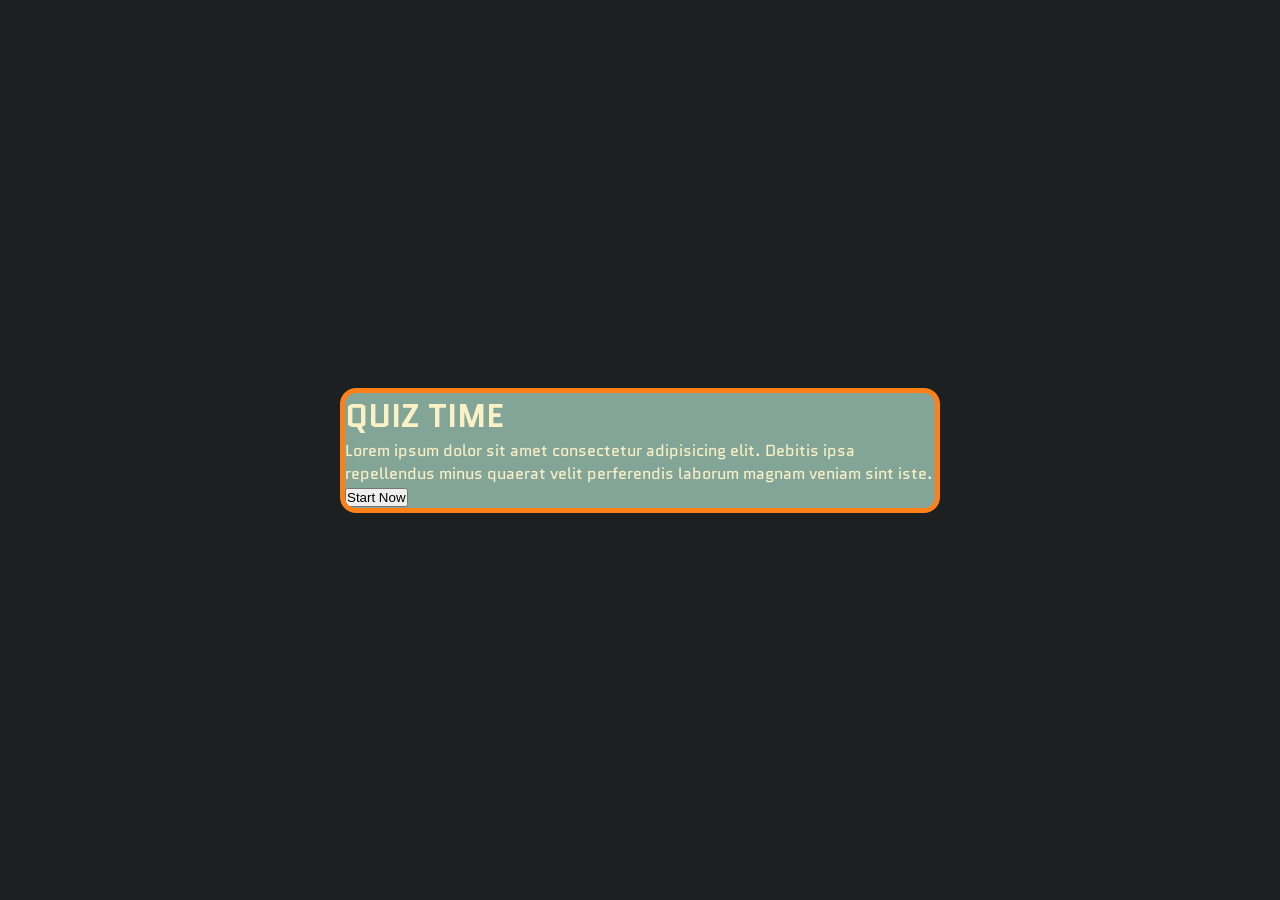
==== index.html @ b1ee2a0f "files init and basic structure" ====
<!DOCTYPE html>
<html lang="en">

<head>
    <meta charset="UTF-8">
    <meta name="viewport" content="width=device-width, initial-scale=1.0">
    <link rel="stylesheet" href="style.css">
    <link rel="preconnect" href="https://fonts.googleapis.com">
    <link rel="preconnect" href="https://fonts.gstatic.com" crossorigin>
    <link
        href="https://fonts.googleapis.com/css2?family=Lato:ital,wght@0,100;0,300;0,400;0,700;0,900;1,100;1,300;1,400;1,700;1,900&family=Quantico:ital,wght@0,400;0,700;1,400;1,700&display=swap"
        rel="stylesheet">
    <title>QUIZ_IT</title>
</head>

<body>
    <div class="container">
        <div class="screen-active" id="start-screen">
            <h1>QUIZ TIME</h1>
            <p>Lorem ipsum dolor sit amet consectetur adipisicing elit. Debitis ipsa repellendus minus quaerat velit perferendis laborum magnam veniam sint iste.</p>
            <button id="start-btn">Start Now</button>
        </div>
        <div class="screen" id="quiz-screen">
            <h2 id="question-text">Question for the quiz</h2>
            <div class="quiz-info">
                <p>
                    Question <span id="current-question">1</span> of <span id="question-length">5</span>
                </p>
                <p>Score: <span id="score">0</span> </p>
            </div>
            <div id="answer-container" class="answer-container">
                <!--Answer Buttons-->

            </div>
            <div class="progress-bar">
                <div class="progress" id="progress"></div>
            </div>
        </div>
        <div class="screen" id="result-screen">
            <h1>Quiz Results</h1>
            <div class="result-info">
                <p>You scored <span id="final-score">0</span> out of <span id="max-score">5</span></p>
                <div class="result-message">
                    Final message
                </div>
                <button id="restart-btn">Restart Quiz</button>
            </div>
        </div>
    </div>
</body>

</html>
---- style.css ----
:root {
    --bg-primary: #1d2021;
    --bg-secondary: #282828;
    --bg-tertiary: #32302f;
    --bg-elevated: #3c3836;
    --bg-hover: #504945;
    --bg-active: #665c54;
    --bg-border: #7c6f64;

    --text-primary: #fbf1c7;
    --text-secondary: #ebdbb2;
    --text-muted: #d5c4a1;
    --text-subtle: #bdae93;
    --text-disabled: #a89984;

    --neutral: #928374;

    --accent-primary: #83a598;
    --accent-secondary: #8ec07c;

    --success: #b8bb26;
    --warning: #fabd2f;
    --error: #fb4934;
    --info: #83a598;
    --highlight: #d3869b;
    --attention: #fe8019;

    --success-dim: #98971a;
    --warning-dim: #d79921;
    --error-dim: #cc241d;
    --info-dim: #458588;
    --highlight-dim: #b16286;
    --accent-dim: #689d6a;
    --attention-dim: #d65d0e;

    --primary-font: "Quantico";
    --secondary-font: "Lato";
}

* {
    box-sizing: border-box;
    padding: 0;
    margin: 0;
}

body {
    background: var(--bg-primary);
    color: var(--text-primary);
    font-family: var(--primary-font);
    display: flex;
    justify-content: center;
    align-items: center;
    min-height: 100vh;
    padding: 2rem;
}

.container {
    background-color: var(--accent-primary);
    overflow: hidden;
    width: 100%;
    max-width: 600px;
    overflow: hidden;
    position: relative;
    border: 5px solid var(--attention);
    border-radius: 16px;
    justify-content: center;
    align-content: center;
}

/* SCREENS FOR QUIZ */

.screen {
    display: none;
    padding: 2rem;
    text-align: center;
}

.screen-active {
    display: block;
}

/*START SCREEN*/

#stat-screen h1 {
    color: var(--attention-dim);
}
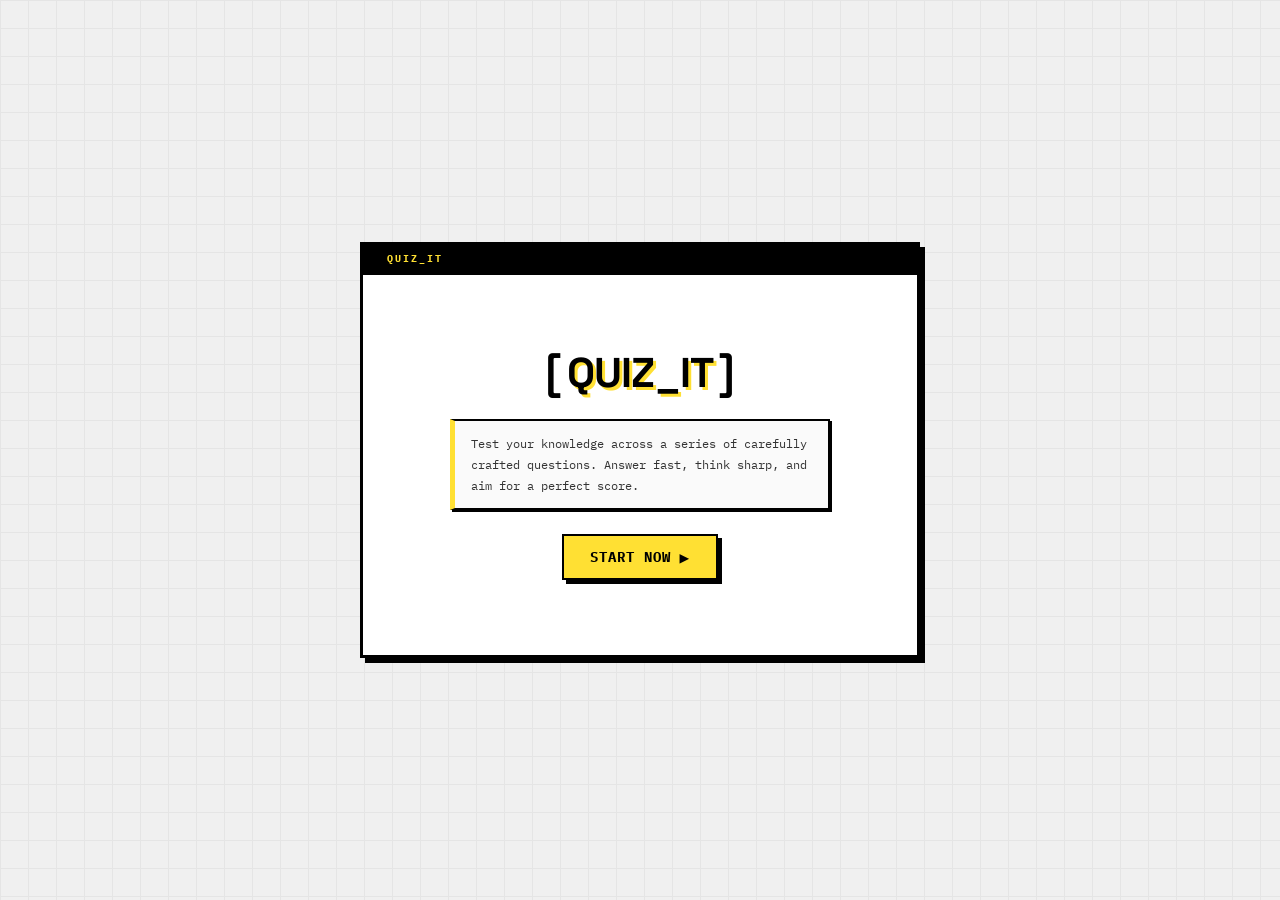
==== commit d9407fb9: "Const decleration and style.css final update" ====
--- a/index.html
+++ b/index.html
@@ -4,48 +4,80 @@
 <head>
     <meta charset="UTF-8">
     <meta name="viewport" content="width=device-width, initial-scale=1.0">
-    <link rel="stylesheet" href="style.css">
     <link rel="preconnect" href="https://fonts.googleapis.com">
     <link rel="preconnect" href="https://fonts.gstatic.com" crossorigin>
     <link
-        href="https://fonts.googleapis.com/css2?family=Lato:ital,wght@0,100;0,300;0,400;0,700;0,900;1,100;1,300;1,400;1,700;1,900&family=Quantico:ital,wght@0,400;0,700;1,400;1,700&display=swap"
+        href="https://fonts.googleapis.com/css2?family=Space+Grotesk:wght@700;800;900&family=IBM+Plex+Mono:wght@400;600;700&display=swap"
         rel="stylesheet">
     <title>QUIZ_IT</title>
+    <link rel="stylesheet" href="style.css">
 </head>
 
 <body>
+
     <div class="container">
-        <div class="screen-active" id="start-screen">
-            <h1>QUIZ TIME</h1>
-            <p>Lorem ipsum dolor sit amet consectetur adipisicing elit. Debitis ipsa repellendus minus quaerat velit perferendis laborum magnam veniam sint iste.</p>
-            <button id="start-btn">Start Now</button>
+
+        <!-- HEADER BAR -->
+        <div class="nb-header-bar">
+            QUIZ_IT 
         </div>
+
+        <!-- START SCREEN -->
+        <div class="screen screen-active" id="start-screen">
+            <div class="start-inner">
+                <div class="logo-block">
+                    <span class="logo-bracket">[</span>
+                    <h1 class="logo-text">QUIZ_IT</h1>
+                    <span class="logo-bracket">]</span>
+                </div>
+                <p class="start-desc">
+                    Test your knowledge across a series of carefully crafted questions.
+                    Answer fast, think sharp, and aim for a perfect score.
+                </p>
+                <button id="start-btn" class="btn btn-primary">
+                    START NOW <span class="btn-arrow">▶</span>
+                </button>
+            </div>
+        </div>
+
+        <!-- QUIZ SCREEN -->
         <div class="screen" id="quiz-screen">
-            <h2 id="question-text">Question for the quiz</h2>
-            <div class="quiz-info">
-                <p>
-                    Question <span id="current-question">1</span> of <span id="question-length">5</span>
-                </p>
-                <p>Score: <span id="score">0</span> </p>
+            <div class="quiz-header">
+                <div class="quiz-meta">
+                    <span class="meta-tag">Q <span id="current-question">1</span> / <span id="question-length">5</span></span>
+                    <span class="meta-score">SCORE <span id="score">0</span></span>
+                </div>
+                <h2 id="question-text">Question for the quiz</h2>
             </div>
+
             <div id="answer-container" class="answer-container">
-                <!--Answer Buttons-->
+                <!-- Answer Buttons injected by JS -->
+            </div>
 
-            </div>
             <div class="progress-bar">
                 <div class="progress" id="progress"></div>
             </div>
         </div>
+
+        <!-- RESULT SCREEN -->
         <div class="screen" id="result-screen">
-            <h1>Quiz Results</h1>
-            <div class="result-info">
-                <p>You scored <span id="final-score">0</span> out of <span id="max-score">5</span></p>
-                <div class="result-message">
+            <div class="result-inner">
+                <div class="result-tag">// RESULTS</div>
+                <h1 class="result-title">QUIZ COMPLETE</h1>
+                <div class="score-display">
+                    <span class="score-num" id="final-score">0</span>
+                    <span class="score-sep">/</span>
+                    <span class="score-max" id="max-score">5</span>
+                </div>
+                <div class="result-message" id="result-message">
                     Final message
                 </div>
-                <button id="restart-btn">Restart Quiz</button>
+                <button id="restart-btn" class="btn btn-secondary">
+                    RESTART <span class="btn-arrow">↺</span>
+                </button>
             </div>
         </div>
+
     </div>
 </body>
 
--- a/style.css
+++ b/style.css
@@ -1,86 +1,579 @@
-:root {
-    --bg-primary: #1d2021;
-    --bg-secondary: #282828;
-    --bg-tertiary: #32302f;
-    --bg-elevated: #3c3836;
-    --bg-hover: #504945;
-    --bg-active: #665c54;
-    --bg-border: #7c6f64;
-
-    --text-primary: #fbf1c7;
-    --text-secondary: #ebdbb2;
-    --text-muted: #d5c4a1;
-    --text-subtle: #bdae93;
-    --text-disabled: #a89984;
-
-    --neutral: #928374;
-
-    --accent-primary: #83a598;
-    --accent-secondary: #8ec07c;
-
-    --success: #b8bb26;
-    --warning: #fabd2f;
-    --error: #fb4934;
-    --info: #83a598;
-    --highlight: #d3869b;
-    --attention: #fe8019;
-
-    --success-dim: #98971a;
-    --warning-dim: #d79921;
-    --error-dim: #cc241d;
-    --info-dim: #458588;
-    --highlight-dim: #b16286;
-    --accent-dim: #689d6a;
-    --attention-dim: #d65d0e;
-
-    --primary-font: "Quantico";
-    --secondary-font: "Lato";
-}
-
-* {
-    box-sizing: border-box;
-    padding: 0;
-    margin: 0;
-}
-
-body {
-    background: var(--bg-primary);
-    color: var(--text-primary);
-    font-family: var(--primary-font);
-    display: flex;
-    justify-content: center;
-    align-items: center;
-    min-height: 100vh;
-    padding: 2rem;
-}
-
-.container {
-    background-color: var(--accent-primary);
-    overflow: hidden;
-    width: 100%;
-    max-width: 600px;
-    overflow: hidden;
-    position: relative;
-    border: 5px solid var(--attention);
-    border-radius: 16px;
-    justify-content: center;
-    align-content: center;
-}
-
-/* SCREENS FOR QUIZ */
-
-.screen {
-    display: none;
-    padding: 2rem;
-    text-align: center;
-}
-
-.screen-active {
-    display: block;
-}
-
-/*START SCREEN*/
-
-#stat-screen h1 {
-    color: var(--attention-dim);
-}+        :root {
+            --yellow: #ffe033;
+            --yellow-dim: #e6c800;
+            --green: #b8ff4f;
+            --red: #ff4545;
+            --black: #000;
+            --white: #fff;
+            --gray-light: #f5f5f5;
+            --gray-mid: #e0e0e0;
+            --text-primary: #000;
+            --text-secondary: #333;
+            --text-muted: #666;
+            --text-subtle: #999;
+
+            --font-display: 'Space Grotesk', sans-serif;
+            --font-mono: 'IBM Plex Mono', monospace;
+
+            --border-size: 3px;
+            --shadow-size: 5px;
+            --shadow-color: var(--black);
+        }
+
+        *,
+        *::before,
+        *::after {
+            padding: 0;
+            margin: 0;
+            box-sizing: border-box;
+        }
+
+        body {
+            background: #f0f0f0;
+            background-image:
+                linear-gradient(#e5e5e5 1px, transparent 1px),
+                linear-gradient(90deg, #e5e5e5 1px, transparent 1px);
+            background-size: 28px 28px;
+            color: var(--text-primary);
+            font-family: var(--font-mono);
+            display: flex;
+            justify-content: center;
+            align-items: center;
+            min-height: 100vh;
+            padding: 1.5rem;
+            -webkit-font-smoothing: antialiased;
+            -moz-osx-font-smoothing: grayscale;
+        }
+
+        .container {
+            width: 100%;
+            max-width: 560px;
+            background: var(--white);
+            border: var(--border-size) solid var(--black);
+            box-shadow: var(--shadow-size) var(--shadow-size) 0 var(--black);
+            position: relative;
+            overflow: hidden;
+        }
+
+
+        .nb-header-bar {
+            background: var(--black);
+            color: var(--yellow);
+            font-family: var(--font-mono);
+            font-size: 10px;
+            font-weight: 700;
+            letter-spacing: 0.2em;
+            text-transform: uppercase;
+            padding: 0.45rem 1.5rem;
+            border-bottom: var(--border-size) solid var(--black);
+            display: flex;
+            justify-content: space-between;
+            align-items: center;
+            user-select: none;
+        }
+
+        .nb-header-bar span {
+            color: #888;
+            font-weight: 400;
+            letter-spacing: 0.1em;
+        }
+
+        /* ─── SCREENS ────────────────────────────────── */
+        .screen {
+            display: none;
+            padding: 2rem 1.75rem;
+            animation: popIn 0.25s cubic-bezier(0.22, 0.61, 0.36, 1) both;
+        }
+
+        .screen-active {
+            display: block;
+        }
+
+        @keyframes popIn {
+            from {
+                opacity: 0;
+                transform: translateY(10px);
+            }
+
+            to {
+                opacity: 1;
+                transform: translateY(0);
+            }
+        }
+
+        /* ─── START SCREEN ───────────────────────────── */
+        #start-screen {
+            min-height: 380px;
+            display: none;
+            align-items: center;
+            justify-content: center;
+            text-align: center;
+        }
+
+        #start-screen.screen-active {
+            display: flex;
+        }
+
+        .start-inner {
+            display: flex;
+            flex-direction: column;
+            align-items: center;
+            gap: 1.5rem;
+            width: 100%;
+        }
+
+        .logo-block {
+            display: flex;
+            align-items: center;
+            gap: 0.35rem;
+        }
+
+        .logo-bracket {
+            font-family: var(--font-display);
+            font-size: 2.8rem;
+            font-weight: 900;
+            color: var(--black);
+            line-height: 1;
+        }
+
+        .logo-text {
+            font-family: var(--font-display);
+            font-size: 2.6rem;
+            font-weight: 900;
+            letter-spacing: -0.02em;
+            color: var(--black);
+            text-shadow: 3px 3px 0 var(--yellow);
+            line-height: 1;
+        }
+
+        .start-desc {
+            font-family: var(--font-mono);
+            font-size: 0.78rem;
+            font-weight: 400;
+            color: var(--text-secondary);
+            line-height: 1.7;
+            max-width: 380px;
+            border-left: 4px solid var(--yellow);
+            padding-left: 1rem;
+            text-align: left;
+            background: #fafafa;
+            padding: 0.75rem 1rem;
+            border: 2px solid var(--black);
+            border-left: 5px solid var(--yellow);
+            box-shadow: 2px 2px 0 var(--black);
+        }
+
+        /* ─── BUTTONS ────────────────────────────────── */
+        .btn {
+            display: inline-flex;
+            align-items: center;
+            gap: 0.5rem;
+            padding: 0.7rem 1.4rem;
+            font-family: var(--font-mono);
+            font-size: 0.82rem;
+            font-weight: 700;
+            letter-spacing: 0.08em;
+            text-transform: uppercase;
+            border: 2.5px solid var(--black);
+            cursor: pointer;
+            transition: transform 0.08s ease, box-shadow 0.08s ease;
+            position: relative;
+            user-select: none;
+            -webkit-tap-highlight-color: transparent;
+        }
+
+        .btn:focus-visible {
+            outline: 3px solid var(--yellow);
+            outline-offset: 2px;
+        }
+
+        .btn-primary {
+            background: var(--yellow);
+            color: var(--black);
+            box-shadow: 4px 4px 0 var(--black);
+            font-size: 0.85rem;
+            padding: 0.75rem 1.6rem;
+        }
+
+        .btn-primary:hover {
+            transform: translate(-2px, -2px);
+            box-shadow: 6px 6px 0 var(--black);
+        }
+
+        .btn-primary:active {
+            transform: translate(3px, 3px);
+            box-shadow: 1px 1px 0 var(--black);
+        }
+
+        .btn-secondary {
+            background: var(--white);
+            color: var(--black);
+            box-shadow: 4px 4px 0 var(--black);
+            border-color: var(--black);
+        }
+
+        .btn-secondary:hover {
+            transform: translate(-2px, -2px);
+            box-shadow: 6px 6px 0 var(--black);
+        }
+
+        .btn-secondary:active {
+            transform: translate(3px, 3px);
+            box-shadow: 1px 1px 0 var(--black);
+        }
+
+        .btn-arrow {
+            font-size: 1rem;
+            line-height: 1;
+        }
+
+        /* ─── QUIZ SCREEN ────────────────────────────── */
+        #quiz-screen {
+            display: none;
+            flex-direction: column;
+            gap: 1.25rem;
+            min-height: 400px;
+        }
+
+        #quiz-screen.screen-active {
+            display: flex;
+        }
+
+        .quiz-header {
+            display: flex;
+            flex-direction: column;
+            gap: 0.85rem;
+        }
+
+        .quiz-meta {
+            display: flex;
+            justify-content: space-between;
+            align-items: center;
+            gap: 0.5rem;
+            flex-wrap: wrap;
+        }
+
+        .meta-tag {
+            font-family: var(--font-mono);
+            font-size: 0.68rem;
+            font-weight: 700;
+            letter-spacing: 0.1em;
+            text-transform: uppercase;
+            color: var(--yellow);
+            background: var(--black);
+            border: 2px solid var(--black);
+            padding: 0.25rem 0.55rem;
+            display: inline-flex;
+            align-items: center;
+            gap: 0.2rem;
+        }
+
+        .meta-tag span {
+            color: var(--yellow);
+            font-weight: 700;
+        }
+
+        .meta-score {
+            font-family: var(--font-mono);
+            font-size: 0.68rem;
+            font-weight: 700;
+            letter-spacing: 0.1em;
+            text-transform: uppercase;
+            color: var(--black);
+            background: var(--white);
+            border: 2px solid var(--black);
+            padding: 0.25rem 0.55rem;
+            display: inline-flex;
+            align-items: center;
+            gap: 0.2rem;
+        }
+
+        .meta-score span {
+            font-weight: 700;
+            color: var(--black);
+        }
+
+        #question-text {
+            font-family: var(--font-display);
+            font-size: 1.3rem;
+            font-weight: 900;
+            color: var(--black);
+            line-height: 1.4;
+            letter-spacing: -0.01em;
+            padding-bottom: 0.85rem;
+            border-bottom: 3px solid var(--black);
+        }
+
+        /* ─── ANSWER BUTTONS ─────────────────────────── */
+        .answer-container {
+            display: flex;
+            flex-direction: column;
+            gap: 0.55rem;
+            flex: 1;
+        }
+
+        .answer-btn {
+            background: var(--white);
+            color: var(--black);
+            font-family: var(--font-mono);
+            font-size: 0.8rem;
+            font-weight: 700;
+            text-align: left;
+            padding: 0.7rem 0.85rem;
+            border: 2.5px solid var(--black);
+            box-shadow: 3px 3px 0 var(--black);
+            cursor: pointer;
+            transition: transform 0.07s ease, box-shadow 0.07s ease, background 0.1s ease;
+            display: flex;
+            align-items: center;
+            gap: 0.7rem;
+            user-select: none;
+            -webkit-tap-highlight-color: transparent;
+        }
+
+        .answer-btn:focus-visible {
+            outline: 3px solid var(--yellow);
+            outline-offset: 2px;
+        }
+
+        /* Index badge */
+        .answer-badge {
+            display: inline-flex;
+            align-items: center;
+            justify-content: center;
+            min-width: 1.5rem;
+            height: 1.5rem;
+            background: var(--black);
+            color: var(--white);
+            font-family: var(--font-mono);
+            font-size: 0.7rem;
+            font-weight: 700;
+            flex-shrink: 0;
+            transition: background 0.1s ease, color 0.1s ease;
+            letter-spacing: 0;
+        }
+
+        .answer-btn:hover {
+            background: #fafafa;
+            transform: translate(-2px, -2px);
+            box-shadow: 5px 5px 0 var(--black);
+        }
+
+        .answer-btn:active {
+            transform: translate(2px, 2px);
+            box-shadow: 1px 1px 0 var(--black);
+        }
+
+        /* Correct state */
+        .answer-btn.correct {
+            background: var(--green) !important;
+            border-color: var(--black);
+            box-shadow: 3px 3px 0 var(--black);
+            color: var(--black);
+            transform: translate(-1px, -1px);
+            cursor: default;
+            pointer-events: none;
+        }
+
+        .answer-btn.correct .answer-badge {
+            background: var(--black);
+            color: var(--green);
+        }
+
+        /* Wrong state */
+        .answer-btn.wrong {
+            background: var(--red) !important;
+            border-color: var(--black);
+            box-shadow: 3px 3px 0 var(--black);
+            color: var(--white);
+            cursor: default;
+            pointer-events: none;
+        }
+
+        .answer-btn.wrong .answer-badge {
+            background: var(--white);
+            color: var(--red);
+        }
+
+        .answer-btn:disabled {
+            pointer-events: none;
+        }
+
+        /* Keep non-selected buttons visible but not clickable after choice */
+        .answer-container.locked .answer-btn {
+            pointer-events: none;
+            opacity: 0.55;
+        }
+
+        .answer-container.locked .answer-btn.correct,
+        .answer-container.locked .answer-btn.wrong {
+            opacity: 1;
+        }
+
+        /* ─── PROGRESS BAR ───────────────────────────── */
+        .progress-bar {
+            height: 12px;
+            background: var(--white);
+            border: 2.5px solid var(--black);
+            box-shadow: 2px 2px 0 var(--black);
+            margin-top: auto;
+            overflow: hidden;
+        }
+
+        .progress {
+            height: 100%;
+            width: 0%;
+            background: var(--yellow);
+            transition: width 0.4s cubic-bezier(0.4, 0, 0.2, 1);
+            background-image: repeating-linear-gradient(45deg,
+                    transparent,
+                    transparent 6px,
+                    rgba(0, 0, 0, 0.1) 6px,
+                    rgba(0, 0, 0, 0.1) 12px);
+            border-right: 2px solid var(--black);
+        }
+
+        /* ─── RESULT SCREEN ──────────────────────────── */
+        #result-screen {
+            min-height: 380px;
+            display: none;
+            align-items: center;
+            justify-content: center;
+            text-align: center;
+        }
+
+        #result-screen.screen-active {
+            display: flex;
+        }
+
+        .result-inner {
+            display: flex;
+            flex-direction: column;
+            align-items: center;
+            gap: 1rem;
+            width: 100%;
+        }
+
+        .result-tag {
+            font-family: var(--font-mono);
+            font-size: 0.7rem;
+            font-weight: 700;
+            letter-spacing: 0.2em;
+            text-transform: uppercase;
+            color: var(--text-muted);
+        }
+
+        .result-title {
+            font-family: var(--font-display);
+            font-size: 2rem;
+            font-weight: 900;
+            letter-spacing: -0.02em;
+            color: var(--black);
+            text-shadow: 2px 2px 0 var(--yellow);
+            margin-bottom: 0.25rem;
+        }
+
+        .score-display {
+            display: flex;
+            align-items: baseline;
+            gap: 0.15rem;
+            padding: 0.6rem 1.8rem;
+            border: var(--border-size) solid var(--black);
+            box-shadow: 4px 4px 0 var(--yellow);
+            background: var(--white);
+        }
+
+        .score-num {
+            font-family: var(--font-display);
+            font-size: 4.5rem;
+            font-weight: 900;
+            color: var(--black);
+            line-height: 1;
+            letter-spacing: -0.03em;
+        }
+
+        .score-sep {
+            font-size: 2.5rem;
+            color: #ccc;
+            font-family: var(--font-display);
+            font-weight: 900;
+            line-height: 1;
+        }
+
+        .score-max {
+            font-family: var(--font-display);
+            font-size: 2.5rem;
+            font-weight: 900;
+            color: #aaa;
+            line-height: 1;
+        }
+
+        .result-message {
+            font-family: var(--font-mono);
+            font-size: 0.75rem;
+            color: var(--text-secondary);
+            line-height: 1.7;
+            max-width: 320px;
+            text-align: left;
+            background: #fafafa;
+            border: 2px solid var(--black);
+            border-left: 5px solid var(--yellow);
+            padding: 0.7rem 0.9rem;
+            box-shadow: 2px 2px 0 var(--black);
+        }
+
+        /* ─── RESPONSIVE ─────────────────────────────── */
+        @media (max-width: 480px) {
+            body {
+                padding: 0.75rem;
+                background-size: 20px 20px;
+            }
+
+            .screen {
+                padding: 1.5rem 1.1rem;
+            }
+
+            .logo-text {
+                font-size: 2rem;
+            }
+
+            .logo-bracket {
+                font-size: 2.2rem;
+            }
+
+            #question-text {
+                font-size: 1.1rem;
+            }
+
+            .score-num {
+                font-size: 3.5rem;
+            }
+
+            .score-sep,
+            .score-max {
+                font-size: 2rem;
+            }
+
+            .result-title {
+                font-size: 1.5rem;
+            }
+
+            .btn {
+                padding: 0.6rem 1.1rem;
+                font-size: 0.75rem;
+            }
+
+            .btn-primary {
+                padding: 0.65rem 1.3rem;
+                font-size: 0.78rem;
+            }
+
+            :root {
+                --shadow-size: 4px;
+            }
+
+            .answer-btn {
+                font-size: 0.74rem;
+                padding: 0.6rem 0.7rem;
+            }
+        }
